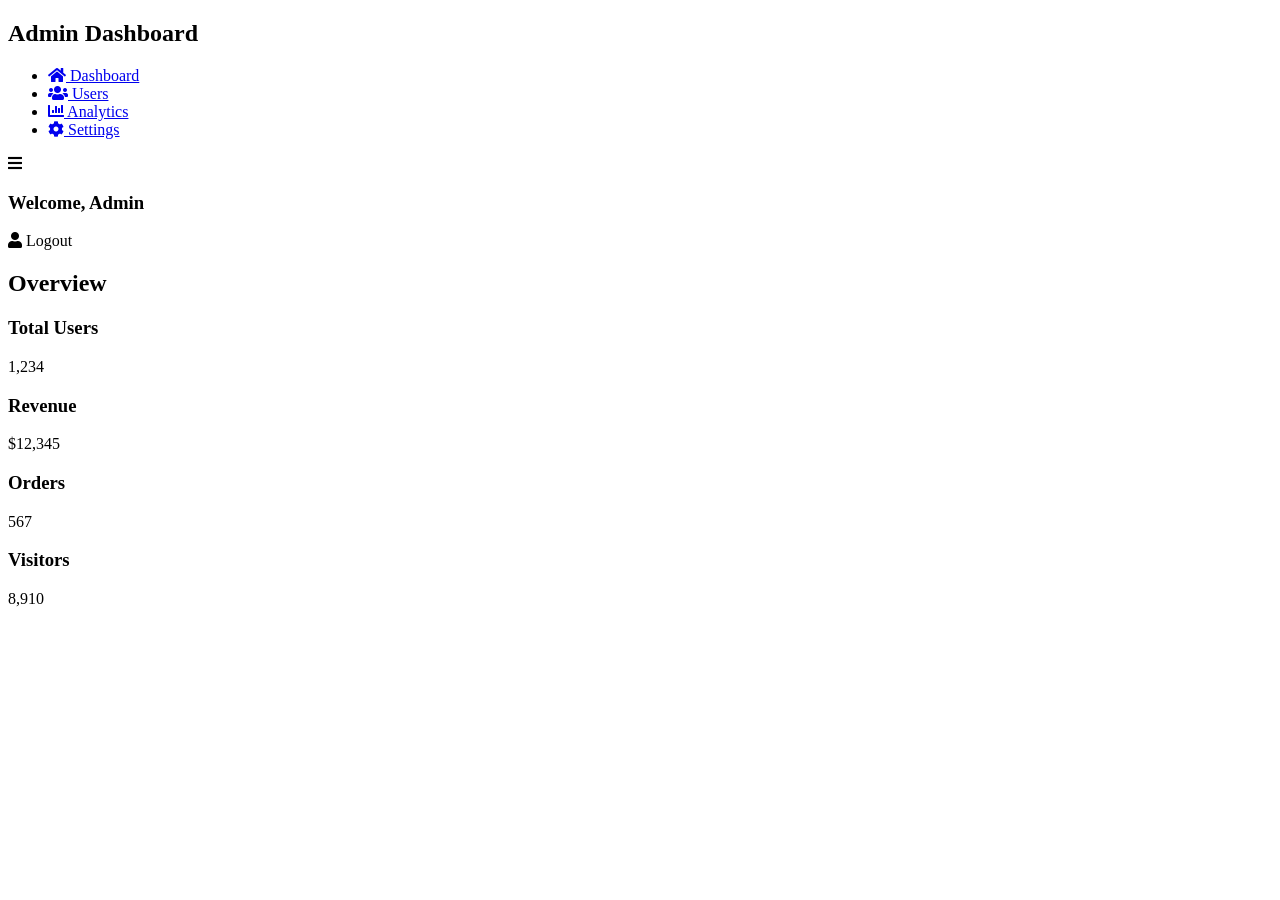
==== admin_dashboard.html @ b1466a3d "admin page dashboard" ====
<!DOCTYPE html>
<html lang="en">
<head>
    <meta charset="UTF-8">
    <meta name="viewport" content="width=device-width, initial-scale=1.0">
    <title>Responsive Admin Dashboard</title>
    <link rel="stylesheet" href="styles.css">
    <link rel="stylesheet" href="https://cdnjs.cloudflare.com/ajax/libs/font-awesome/5.15.4/css/all.min.css">
</head>
<body>
    <div class="container">
        <!-- Sidebar -->
        <aside class="sidebar">
            <div class="logo">
                <h2>Admin Dashboard</h2>
            </div>
            <nav>
                <ul>
                    <li><a href="#" class="active"><i class="fas fa-home"></i> Dashboard</a></li>
                    <li><a href="#"><i class="fas fa-users"></i> Users</a></li>
                    <li><a href="#"><i class="fas fa-chart-bar"></i> Analytics</a></li>
                    <li><a href="#"><i class="fas fa-cog"></i> Settings</a></li>
                </ul>
            </nav>
        </aside>

        <!-- Main Content -->
        <main class="main-content">
            <!-- Header -->
            <header>
                <div class="header-left">
                    <i class="fas fa-bars toggle-btn"></i>
                    <h3>Welcome, Admin</h3>
                </div>
                <div class="header-right">
                    <i class="fas fa-user"></i>
                    <span>Logout</span>
                </div>
            </header>

            <!-- Dashboard Content -->
            <section class="dashboard">
                <h2>Overview</h2>
                <div class="card-container">
                    <div class="card">
                        <h3>Total Users</h3>
                        <p>1,234</p>
                    </div>
                    <div class="card">
                        <h3>Revenue</h3>
                        <p>$12,345</p>
                    </div>
                    <div class="card">
                        <h3>Orders</h3>
                        <p>567</p>
                    </div>
                    <div class="card">
                        <h3>Visitors</h3>
                        <p>8,910</p>
                    </div>
                </div>
            </section>
        </main>
    </div>
    <script src="script.js"></script>
</body>
</html>
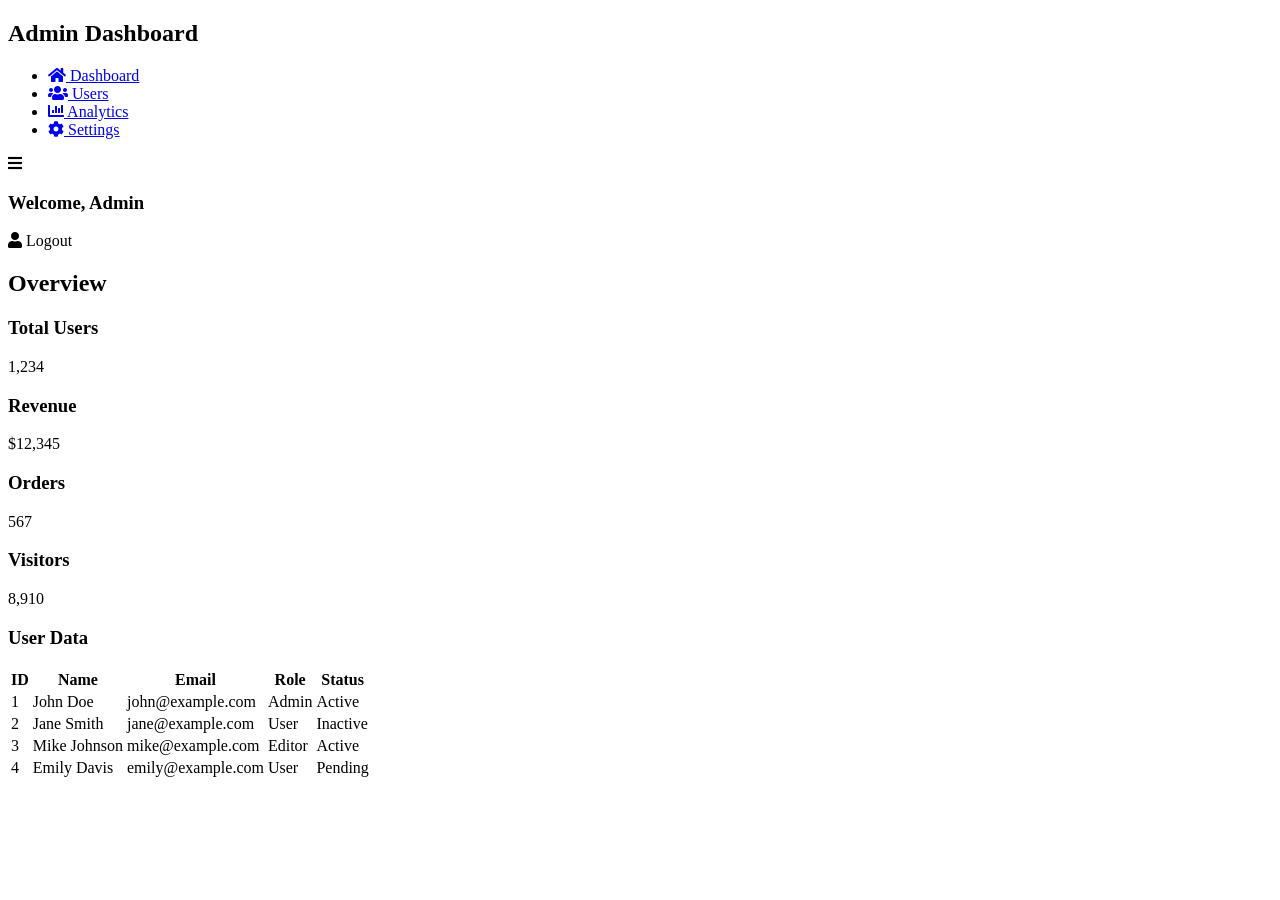
==== commit cb8b6d4d: "Update admin_dashboard.html" ====
--- a/admin_dashboard.html
+++ b/admin_dashboard.html
@@ -59,9 +59,56 @@
                         <p>8,910</p>
                     </div>
                 </div>
+
+                <!-- Table -->
+                <div class="table-container">
+                    <h3>User Data</h3>
+                    <table>
+                        <thead>
+                            <tr>
+                                <th>ID</th>
+                                <th>Name</th>
+                                <th>Email</th>
+                                <th>Role</th>
+                                <th>Status</th>
+                            </tr>
+                        </thead>
+                        <tbody>
+                            <tr>
+                                <td>1</td>
+                                <td>John Doe</td>
+                                <td>john@example.com</td>
+                                <td>Admin</td>
+                                <td>Active</td>
+                            </tr>
+                            <tr>
+                                <td>2</td>
+                                <td>Jane Smith</td>
+                                <td>jane@example.com</td>
+                                <td>User</td>
+                                <td>Inactive</td>
+                            </tr>
+                            <tr>
+                                <td>3</td>
+                                <td>Mike Johnson</td>
+                                <td>mike@example.com</td>
+                                <td>Editor</td>
+                                <td>Active</td>
+                            </tr>
+                            <tr>
+                                <td>4</td>
+                                <td>Emily Davis</td>
+                                <td>emily@example.com</td>
+                                <td>User</td>
+                                <td>Pending</td>
+                            </tr>
+                        </tbody>
+                    </table>
+                </div>
             </section>
         </main>
     </div>
     <script src="script.js"></script>
 </body>
-</html>+</html>
+</html>
